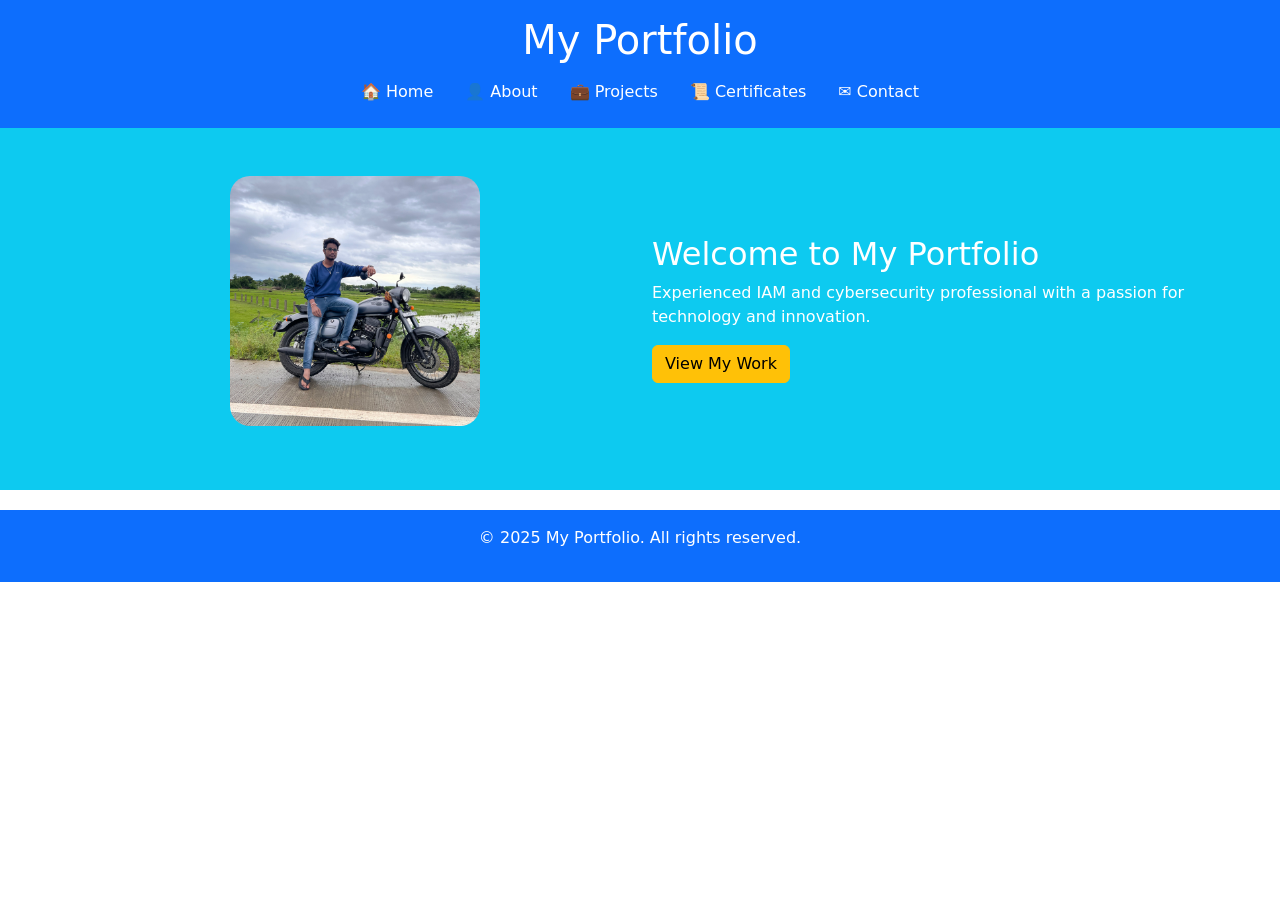
==== index.html @ 03ef491d "Add files via upload" ====
<!DOCTYPE html>
<html lang="en">
<head>
    <meta charset="UTF-8">
    <meta name="viewport" content="width=device-width, initial-scale=1.0">
    <title>My Professional Portfolio</title>
    <link rel="stylesheet" href="styles.css">
    <link href="https://cdn.jsdelivr.net/npm/bootstrap@5.3.0/dist/css/bootstrap.min.css" rel="stylesheet">
    <style>
        .custom-img {
            border-radius: 20px;
            width: 250px;
            height: 250px;
            object-fit: cover;
        }
    </style>
</head>
<body>
    <header class="bg-primary text-white text-center py-3">
        <nav class="container">
            <h1>My Portfolio</h1>
            <ul class="nav justify-content-center">
                <li class="nav-item"><a class="nav-link text-white" href="index.html">🏠 Home</a></li>
                <li class="nav-item"><a class="nav-link text-white" href="about.html">👤 About</a></li>
                <li class="nav-item"><a class="nav-link text-white" href="projects.html">💼 Projects</a></li>
                <li class="nav-item"><a class="nav-link text-white" href="certificates.html">📜 Certificates</a></li>
                <li class="nav-item"><a class="nav-link text-white" href="contact.html">✉️ Contact</a></li>
            </ul>
        </nav>
    </header>
    
    <section id="hero" class="py-5 bg-info text-white">
        <div class="container">
            <div class="row align-items-center">
                <div class="col-md-6 text-center">
                    <img src="IMG_3504.jpg" alt="Profile Picture" class="custom-img mb-3 img-fluid">
                </div>
                <div class="col-md-6">
                    <h2>Welcome to My Portfolio</h2>
                    <p>Experienced IAM and cybersecurity professional with a passion for technology and innovation.</p>
                    <a href="projects.html" class="btn btn-warning">View My Work</a>
                </div>
            </div>
        </div>
    </section>
    
    <footer class="bg-primary text-white text-center py-3">
        <p>&copy; 2025 My Portfolio. All rights reserved.</p>
    </footer>
</body>
</html>
---- styles.css ----
/* styles.css */
body {
    font-family: 'Arial', sans-serif;
    background-color: #f8f9fa;
    color: #333;
}

.container {
    max-width: 900px;
    margin: auto;
}

footer {
    margin-top: 20px;
}
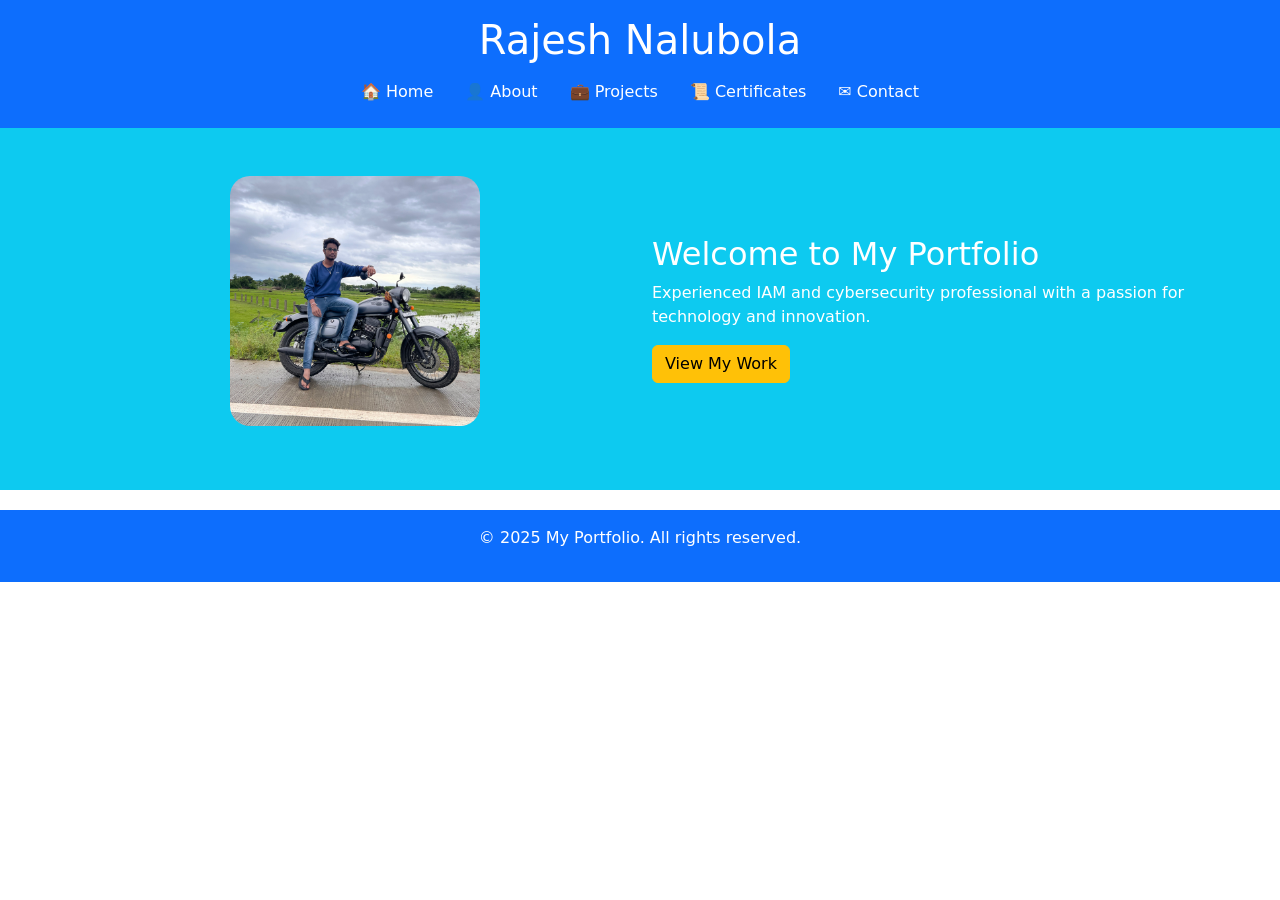
==== commit 42e29c06: "Add files via upload" ====
--- a/index.html
+++ b/index.html
@@ -18,7 +18,7 @@
 <body>
     <header class="bg-primary text-white text-center py-3">
         <nav class="container">
-            <h1>My Portfolio</h1>
+            <h1>Rajesh Nalubola</h1>
             <ul class="nav justify-content-center">
                 <li class="nav-item"><a class="nav-link text-white" href="index.html">🏠 Home</a></li>
                 <li class="nav-item"><a class="nav-link text-white" href="about.html">👤 About</a></li>
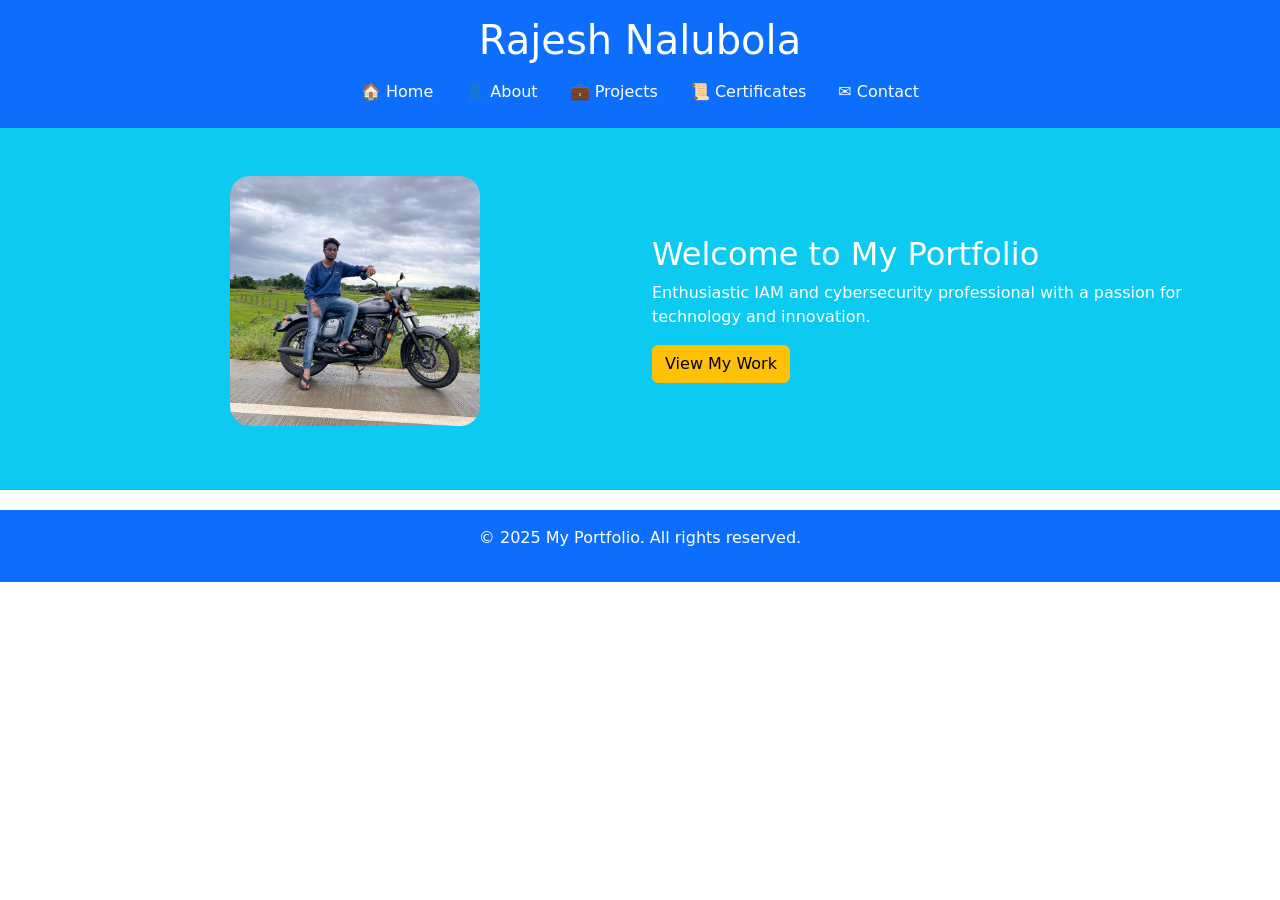
==== commit 5fdbfd94: "Revise portfolio description for clarity Updated the portfolio description to reflect enthusiasm." ====
--- a/index.html
+++ b/index.html
@@ -37,7 +37,7 @@
                 </div>
                 <div class="col-md-6">
                     <h2>Welcome to My Portfolio</h2>
-                    <p>Experienced IAM and cybersecurity professional with a passion for technology and innovation.</p>
+                    <p>Enthusiastic IAM and cybersecurity professional with a passion for technology and innovation.</p>
                     <a href="projects.html" class="btn btn-warning">View My Work</a>
                 </div>
             </div>
